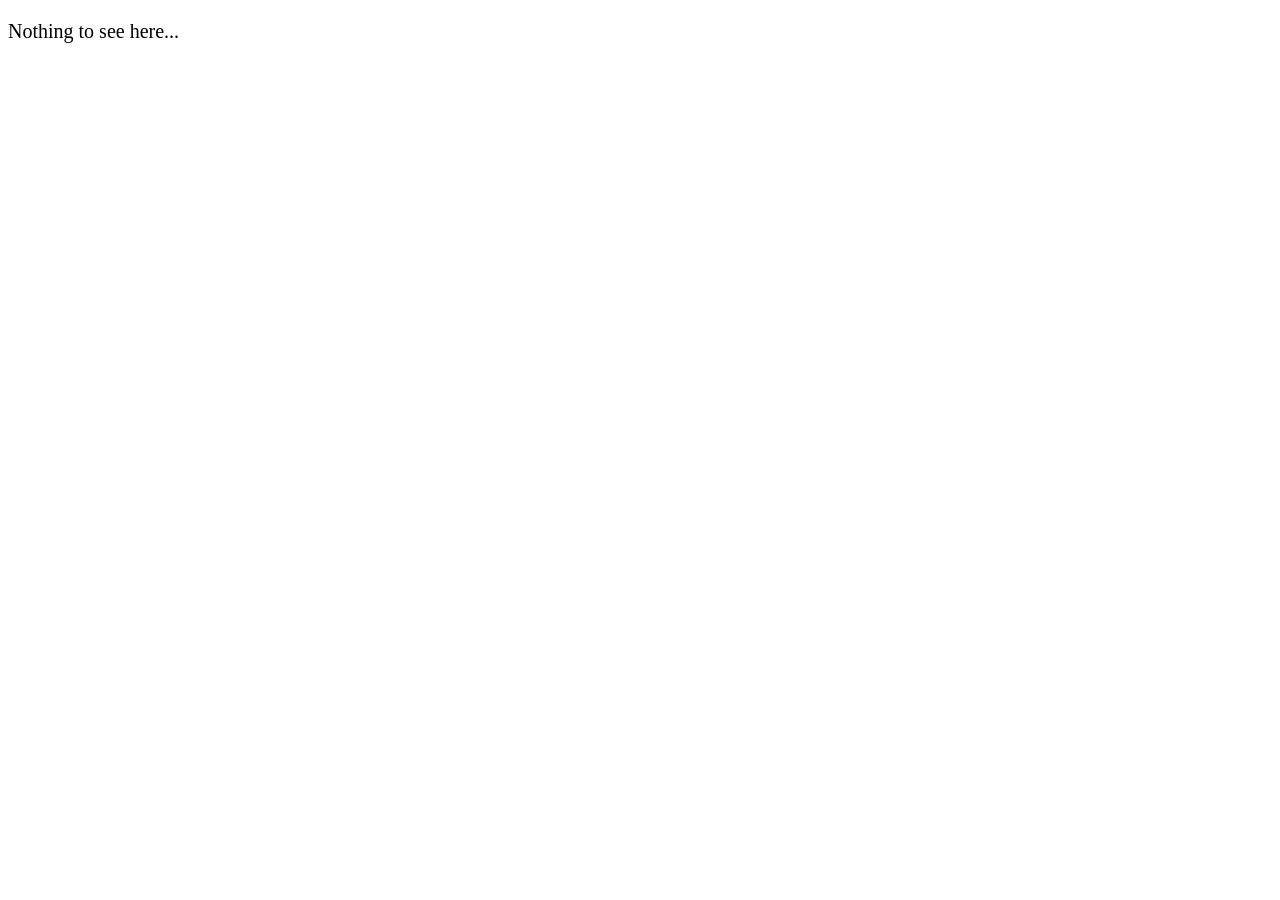
==== index.html @ 43339fd8 "1st update" ====
<!DOCTYPE html>
<html lang="en">
<head>
  <meta charset="UTF-8">
  <meta http-equiv="X-UA-Compatible" content="IE=Edge">
  <meta name="viewport" content="width=device-width, initial-scale=1">

  <title>HTML</title>
  
  <!-- HTML -->
  

  <!-- Custom Styles -->
  <link rel="stylesheet" href="style.css">
</head>

<body>
  <p>Nothing to see here...</p>
  <!-- Project -->
  <script src="main.js"></script>
</body>
</html>
---- style.css ----
body {
    font-size: 15pt;
}
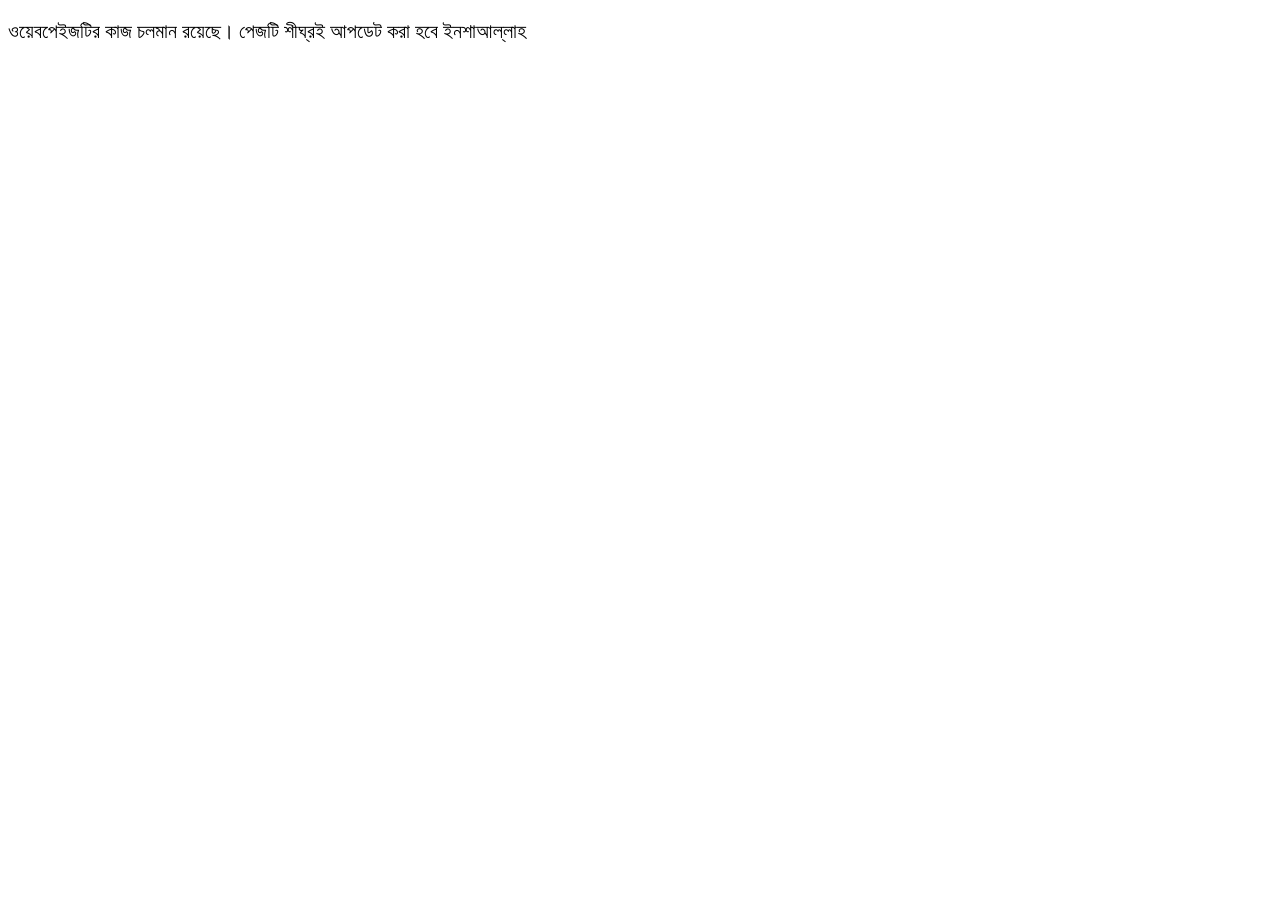
==== commit 5f87a180: "update index.html" ====
--- a/index.html
+++ b/index.html
@@ -1,22 +1,15 @@
 <!DOCTYPE html>
-<html lang="en">
+<html>
 <head>
-  <meta charset="UTF-8">
-  <meta http-equiv="X-UA-Compatible" content="IE=Edge">
-  <meta name="viewport" content="width=device-width, initial-scale=1">
-
-  <title>HTML</title>
-  
-  <!-- HTML -->
-  
-
-  <!-- Custom Styles -->
-  <link rel="stylesheet" href="style.css">
+    <meta charset="UTF-8">
+    <meta http-equiv="X-UA-Compatible" content="IE=Edge">
+    <meta name="viewport" content="width=device-width, initial-scale=1">
+    <meta name="theme-color" content="green">
+    <title>Anwar ICT Care : Batch 01</title>
+    <link rel="stylesheet" href="style.css">
 </head>
 
 <body>
-  <p>Nothing to see here...</p>
-  <!-- Project -->
-  <script src="main.js"></script>
+  <p>ওয়েবপেইজটির কাজ চলমান রয়েছে। পেজটি শীঘ্রই আপডেট করা হবে ইনশাআল্লাহ</p>
 </body>
 </html>
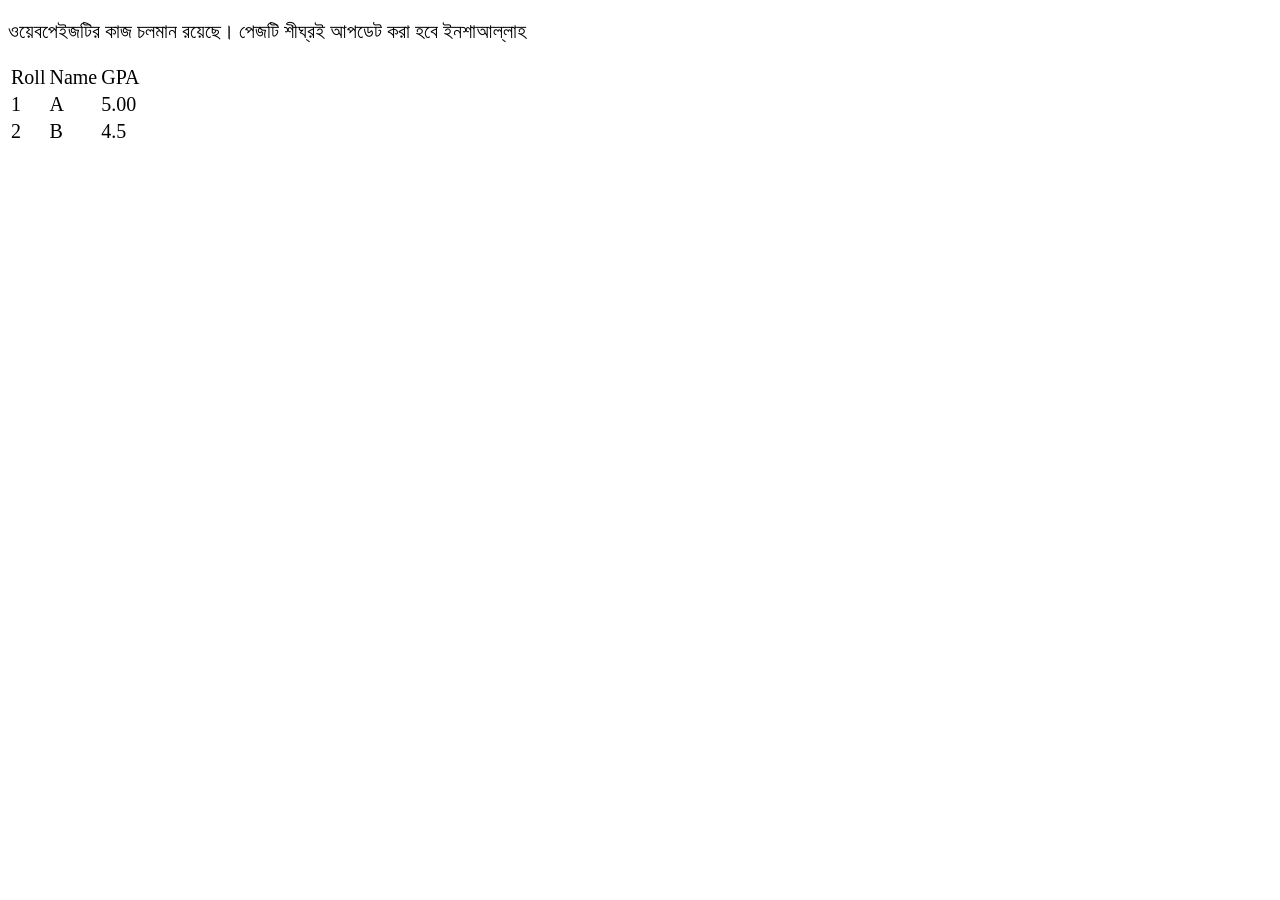
==== commit 9bc4e291: "initializing database dir" ====
--- a/index.html
+++ b/index.html
@@ -11,5 +11,23 @@
 
 <body>
   <p>ওয়েবপেইজটির কাজ চলমান রয়েছে। পেজটি শীঘ্রই আপডেট করা হবে ইনশাআল্লাহ</p>
+  <p></p>
+  <table>
+      <tr>
+          <td>Roll</td>
+          <td>Name</td>
+          <td>GPA</td>
+      </tr>
+      <tr>
+          <td>1</td>
+          <td>A</td>
+          <td>5.00</td>
+      </tr>
+      <tr>
+          <td>2</td>
+          <td>B</td>
+          <td>4.5</td>
+      </tr>
+  </table>
 </body>
 </html>
